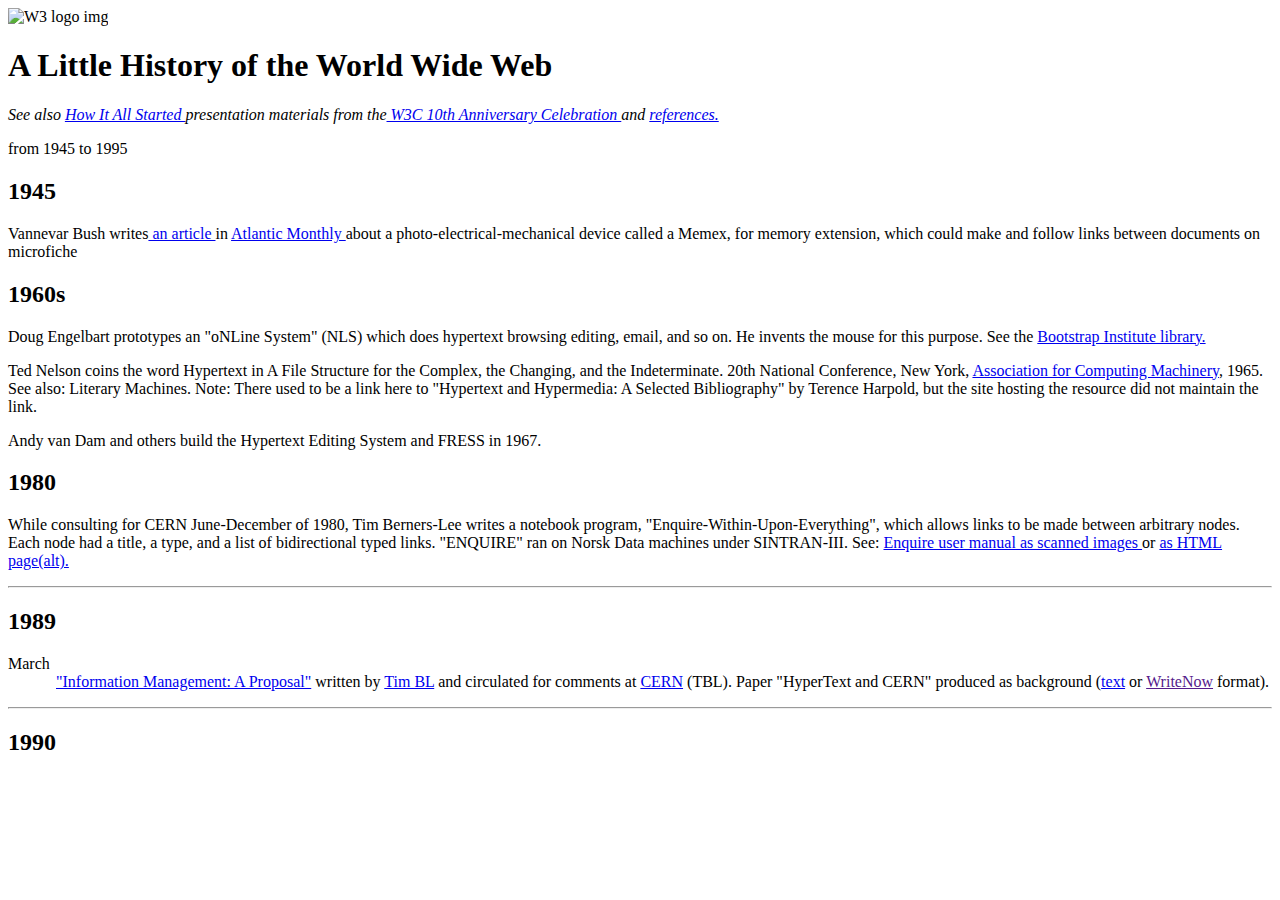
==== W3FirstProject.Html @ 0e5702c6 "w3c First Project" ====
<!DOCTYPE html>
<html lang="en">
<head>
    <meta charset="UTF-8">
    <meta name="viewport" content="width=device-width, initial-scale=1.0">
    <title>Document</title>
</head>
<body>
    <img src="https://www.w3.org/Icons/WWW/w3c_home" alt="W3 logo img">
    <h1>A Little History of the World Wide Web</h1>
    <p><i>See also <a href="https://www.w3.org/2004/Talks/w3c10-HowItAllStarted/"> How It All Started </a>  presentation materials from the<a href="https://www.w3.org/2004/09/W3C10.html"> W3C 10th Anniversary Celebration </a>and <a href="https://www.w3.org/History.html#refs">references.</a></i> </p>
    <p>from 1945 to 1995</p>
    <h2>1945</h2>
    <p>Vannevar Bush writes<a href="https://www.theatlantic.com/magazine/archive/1945/07/as-we-may-think/303881/"> an article </a> in <a href="https://www.theatlantic.com/world/">Atlantic Monthly </a>  about a photo-electrical-mechanical device called a Memex, for memory extension, which could make and follow links between documents on microfiche</p>
    <h2>1960s</h2>
    <p>Doug Engelbart prototypes an "oNLine System" (NLS) which does hypertext browsing editing, email, and so on. He invents the mouse for this purpose. See the <a href="http://www.bootstrap.org/library.htm">Bootstrap Institute library.</a></p>
    <p>Ted Nelson coins the word Hypertext in A File Structure for the Complex, the Changing, and the Indeterminate. 20th National Conference, New York, <a href="https://www.acm.org/">Association for Computing Machinery</a>, 1965. See also: Literary Machines. Note: There used to be a link here to "Hypertext and Hypermedia: A Selected Bibliography" by Terence Harpold, but the site hosting the resource did not maintain the link.</p>
    <p>Andy van Dam and others build the Hypertext Editing System and FRESS in 1967.</p>
    <h2>1980</h2>
    <p>While consulting for CERN June-December of 1980, Tim Berners-Lee writes a notebook program, "Enquire-Within-Upon-Everything", which allows links to be made between arbitrary nodes. Each node had a title, a type, and a list of bidirectional typed links. "ENQUIRE" ran on Norsk Data machines under SINTRAN-III. See: <a href="https://www.w3.org/History/1980/Enquire/scaled/">Enquire user manual as scanned images </a> or <a href="https://www.w3.org/History/1980/Enquire/manual/">as HTML page(alt).</a></p>
    <hr>
    <h2>1989</h2>
    <p>March <br> &nbsp; &nbsp; &nbsp; &nbsp; &nbsp; &nbsp;
       <a href="https://www.w3.org/History/1989/proposal.html">"Information Management: A Proposal"</a>  written by <a href="https://www.w3.org/People.html#BernersLee">Tim BL</a>  and circulated for comments at <a href="https://home.cern/">CERN</a> (TBL). Paper "HyperText and CERN" produced as background (<a href="https://www.w3.org/Administration/HTandCERN.txt">text</a> or <a href="">WriteNow</a> format).</p><hr>
       <h2>1990</h2>


</body>
</html>
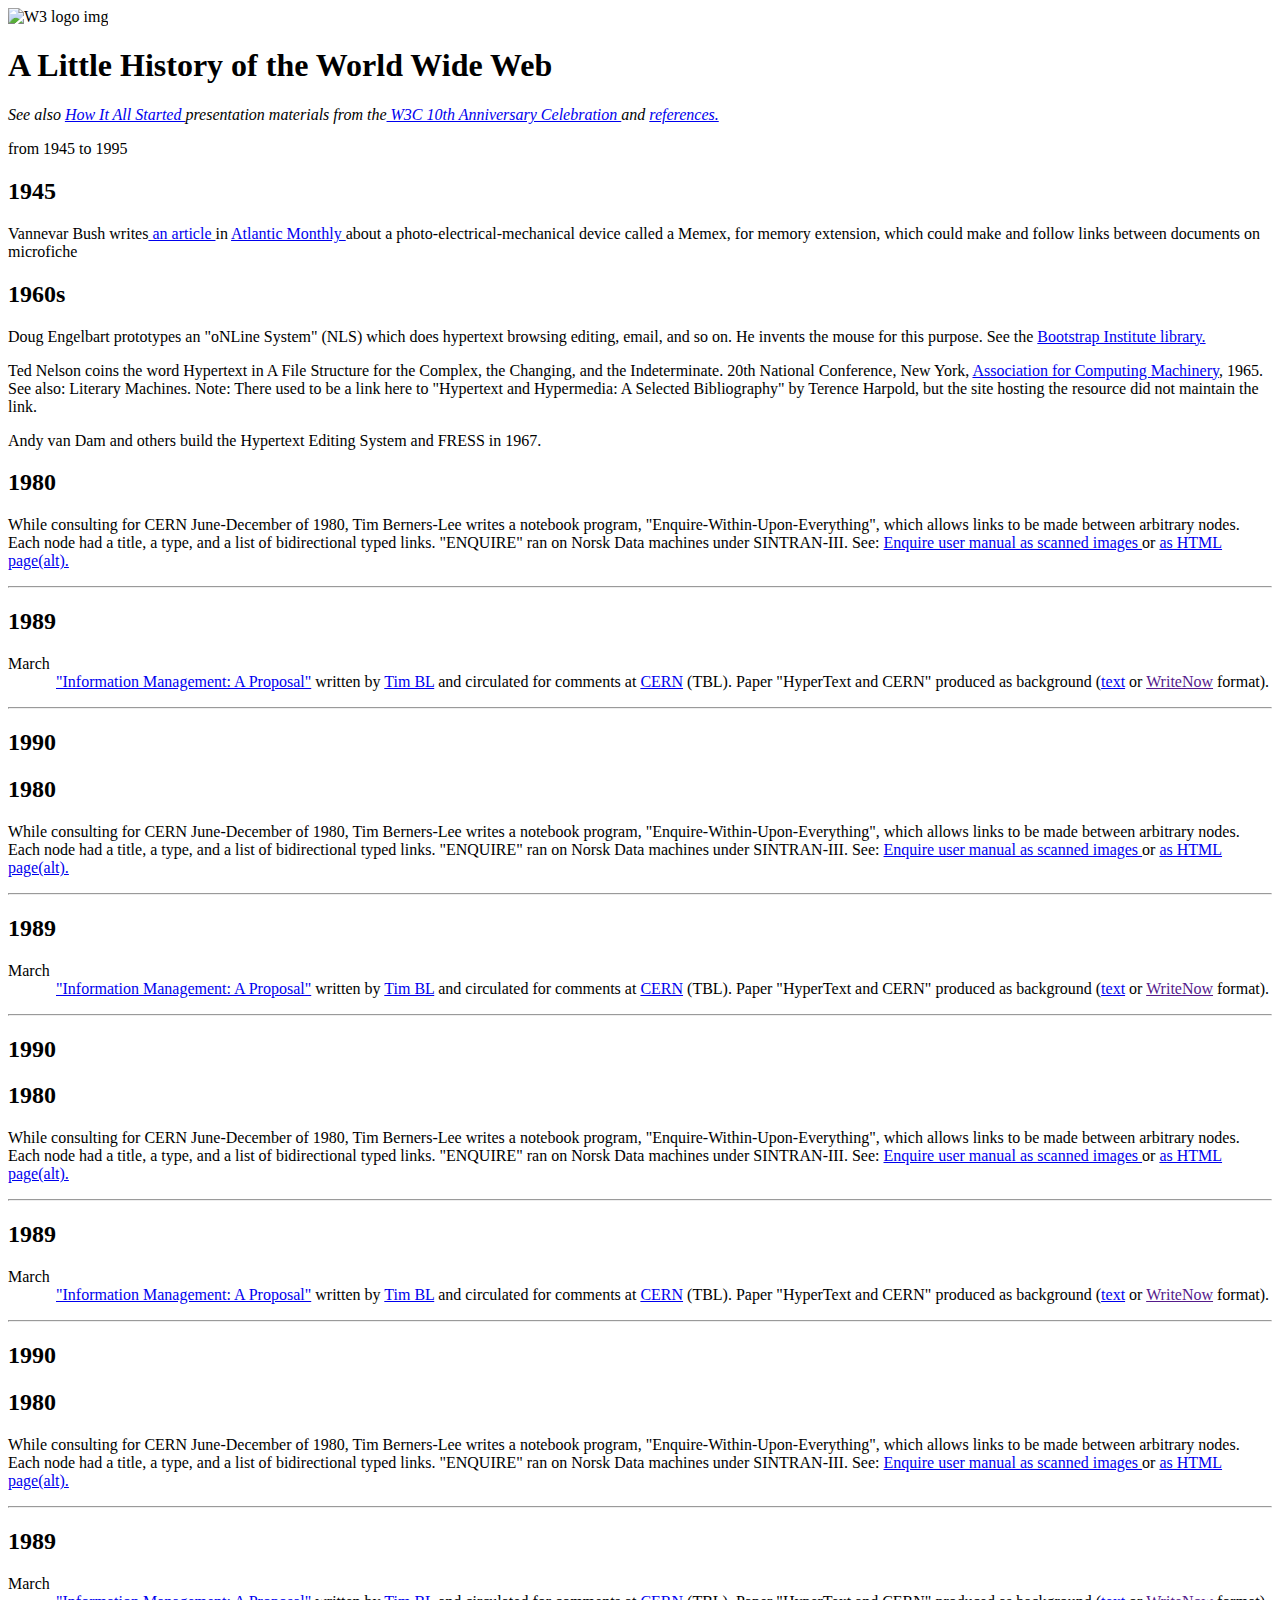
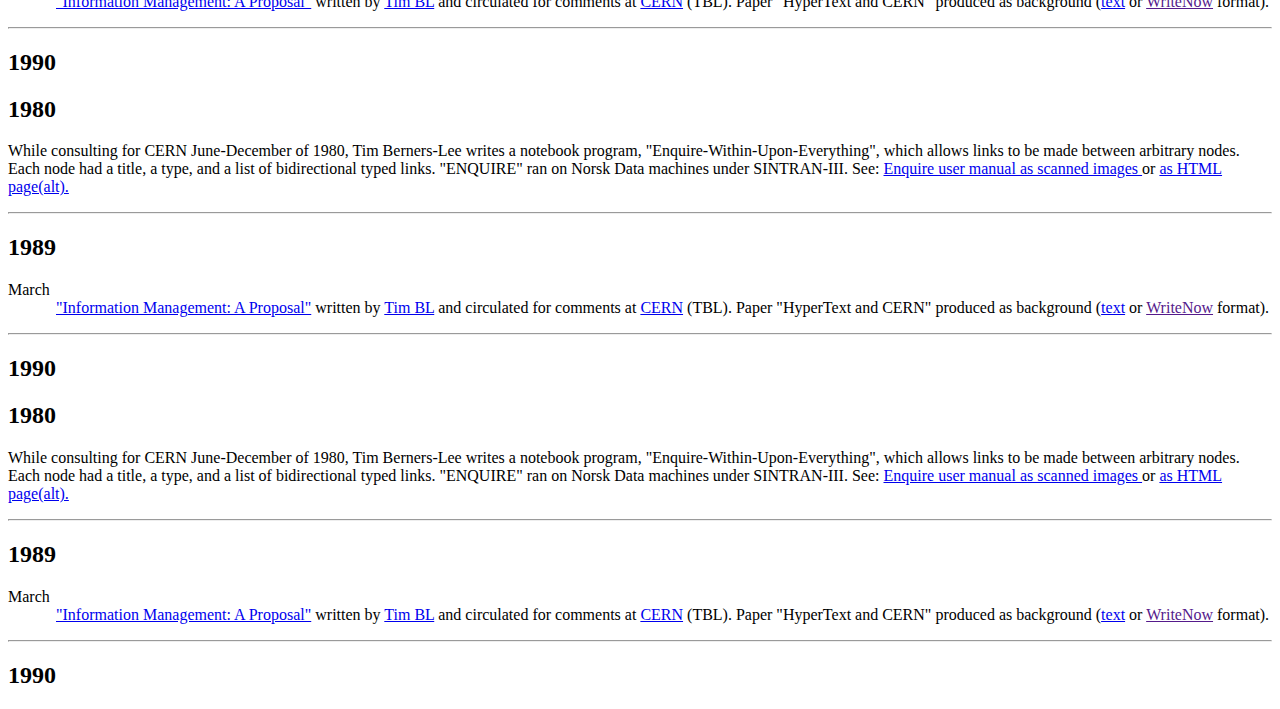
==== commit d336c837: "Merge pull request #1 from vkumar89/Branch-1" ====
--- a/W3FirstProject.Html
+++ b/W3FirstProject.Html
@@ -24,6 +24,46 @@
        <a href="https://www.w3.org/History/1989/proposal.html">"Information Management: A Proposal"</a>  written by <a href="https://www.w3.org/People.html#BernersLee">Tim BL</a>  and circulated for comments at <a href="https://home.cern/">CERN</a> (TBL). Paper "HyperText and CERN" produced as background (<a href="https://www.w3.org/Administration/HTandCERN.txt">text</a> or <a href="">WriteNow</a> format).</p><hr>
        <h2>1990</h2>
 
-
+       <h2>1980</h2>
+       <p>While consulting for CERN June-December of 1980, Tim Berners-Lee writes a notebook program, "Enquire-Within-Upon-Everything", which allows links to be made between arbitrary nodes. Each node had a title, a type, and a list of bidirectional typed links. "ENQUIRE" ran on Norsk Data machines under SINTRAN-III. See: <a href="https://www.w3.org/History/1980/Enquire/scaled/">Enquire user manual as scanned images </a> or <a href="https://www.w3.org/History/1980/Enquire/manual/">as HTML page(alt).</a></p>
+       <hr>
+       <h2>1989</h2>
+       <p>March <br> &nbsp; &nbsp; &nbsp; &nbsp; &nbsp; &nbsp;
+          <a href="https://www.w3.org/History/1989/proposal.html">"Information Management: A Proposal"</a>  written by <a href="https://www.w3.org/People.html#BernersLee">Tim BL</a>  and circulated for comments at <a href="https://home.cern/">CERN</a> (TBL). Paper "HyperText and CERN" produced as background (<a href="https://www.w3.org/Administration/HTandCERN.txt">text</a> or <a href="">WriteNow</a> format).</p><hr>
+          <h2>1990</h2>
+   
+          <h2>1980</h2>
+          <p>While consulting for CERN June-December of 1980, Tim Berners-Lee writes a notebook program, "Enquire-Within-Upon-Everything", which allows links to be made between arbitrary nodes. Each node had a title, a type, and a list of bidirectional typed links. "ENQUIRE" ran on Norsk Data machines under SINTRAN-III. See: <a href="https://www.w3.org/History/1980/Enquire/scaled/">Enquire user manual as scanned images </a> or <a href="https://www.w3.org/History/1980/Enquire/manual/">as HTML page(alt).</a></p>
+          <hr>
+          <h2>1989</h2>
+          <p>March <br> &nbsp; &nbsp; &nbsp; &nbsp; &nbsp; &nbsp;
+             <a href="https://www.w3.org/History/1989/proposal.html">"Information Management: A Proposal"</a>  written by <a href="https://www.w3.org/People.html#BernersLee">Tim BL</a>  and circulated for comments at <a href="https://home.cern/">CERN</a> (TBL). Paper "HyperText and CERN" produced as background (<a href="https://www.w3.org/Administration/HTandCERN.txt">text</a> or <a href="">WriteNow</a> format).</p><hr>
+             <h2>1990</h2>
+      
+             <h2>1980</h2>
+             <p>While consulting for CERN June-December of 1980, Tim Berners-Lee writes a notebook program, "Enquire-Within-Upon-Everything", which allows links to be made between arbitrary nodes. Each node had a title, a type, and a list of bidirectional typed links. "ENQUIRE" ran on Norsk Data machines under SINTRAN-III. See: <a href="https://www.w3.org/History/1980/Enquire/scaled/">Enquire user manual as scanned images </a> or <a href="https://www.w3.org/History/1980/Enquire/manual/">as HTML page(alt).</a></p>
+             <hr>
+             <h2>1989</h2>
+             <p>March <br> &nbsp; &nbsp; &nbsp; &nbsp; &nbsp; &nbsp;
+                <a href="https://www.w3.org/History/1989/proposal.html">"Information Management: A Proposal"</a>  written by <a href="https://www.w3.org/People.html#BernersLee">Tim BL</a>  and circulated for comments at <a href="https://home.cern/">CERN</a> (TBL). Paper "HyperText and CERN" produced as background (<a href="https://www.w3.org/Administration/HTandCERN.txt">text</a> or <a href="">WriteNow</a> format).</p><hr>
+                <h2>1990</h2>
+         
+                <h2>1980</h2>
+                <p>While consulting for CERN June-December of 1980, Tim Berners-Lee writes a notebook program, "Enquire-Within-Upon-Everything", which allows links to be made between arbitrary nodes. Each node had a title, a type, and a list of bidirectional typed links. "ENQUIRE" ran on Norsk Data machines under SINTRAN-III. See: <a href="https://www.w3.org/History/1980/Enquire/scaled/">Enquire user manual as scanned images </a> or <a href="https://www.w3.org/History/1980/Enquire/manual/">as HTML page(alt).</a></p>
+                <hr>
+                <h2>1989</h2>
+                <p>March <br> &nbsp; &nbsp; &nbsp; &nbsp; &nbsp; &nbsp;
+                   <a href="https://www.w3.org/History/1989/proposal.html">"Information Management: A Proposal"</a>  written by <a href="https://www.w3.org/People.html#BernersLee">Tim BL</a>  and circulated for comments at <a href="https://home.cern/">CERN</a> (TBL). Paper "HyperText and CERN" produced as background (<a href="https://www.w3.org/Administration/HTandCERN.txt">text</a> or <a href="">WriteNow</a> format).</p><hr>
+                   <h2>1990</h2>
+            
+                   <h2>1980</h2>
+                   <p>While consulting for CERN June-December of 1980, Tim Berners-Lee writes a notebook program, "Enquire-Within-Upon-Everything", which allows links to be made between arbitrary nodes. Each node had a title, a type, and a list of bidirectional typed links. "ENQUIRE" ran on Norsk Data machines under SINTRAN-III. See: <a href="https://www.w3.org/History/1980/Enquire/scaled/">Enquire user manual as scanned images </a> or <a href="https://www.w3.org/History/1980/Enquire/manual/">as HTML page(alt).</a></p>
+                   <hr>
+                   <h2>1989</h2>
+                   <p>March <br> &nbsp; &nbsp; &nbsp; &nbsp; &nbsp; &nbsp;
+                      <a href="https://www.w3.org/History/1989/proposal.html">"Information Management: A Proposal"</a>  written by <a href="https://www.w3.org/People.html#BernersLee">Tim BL</a>  and circulated for comments at <a href="https://home.cern/">CERN</a> (TBL). Paper "HyperText and CERN" produced as background (<a href="https://www.w3.org/Administration/HTandCERN.txt">text</a> or <a href="">WriteNow</a> format).</p><hr>
+                      <h2>1990</h2>
+               
+                                             
 </body>
 </html>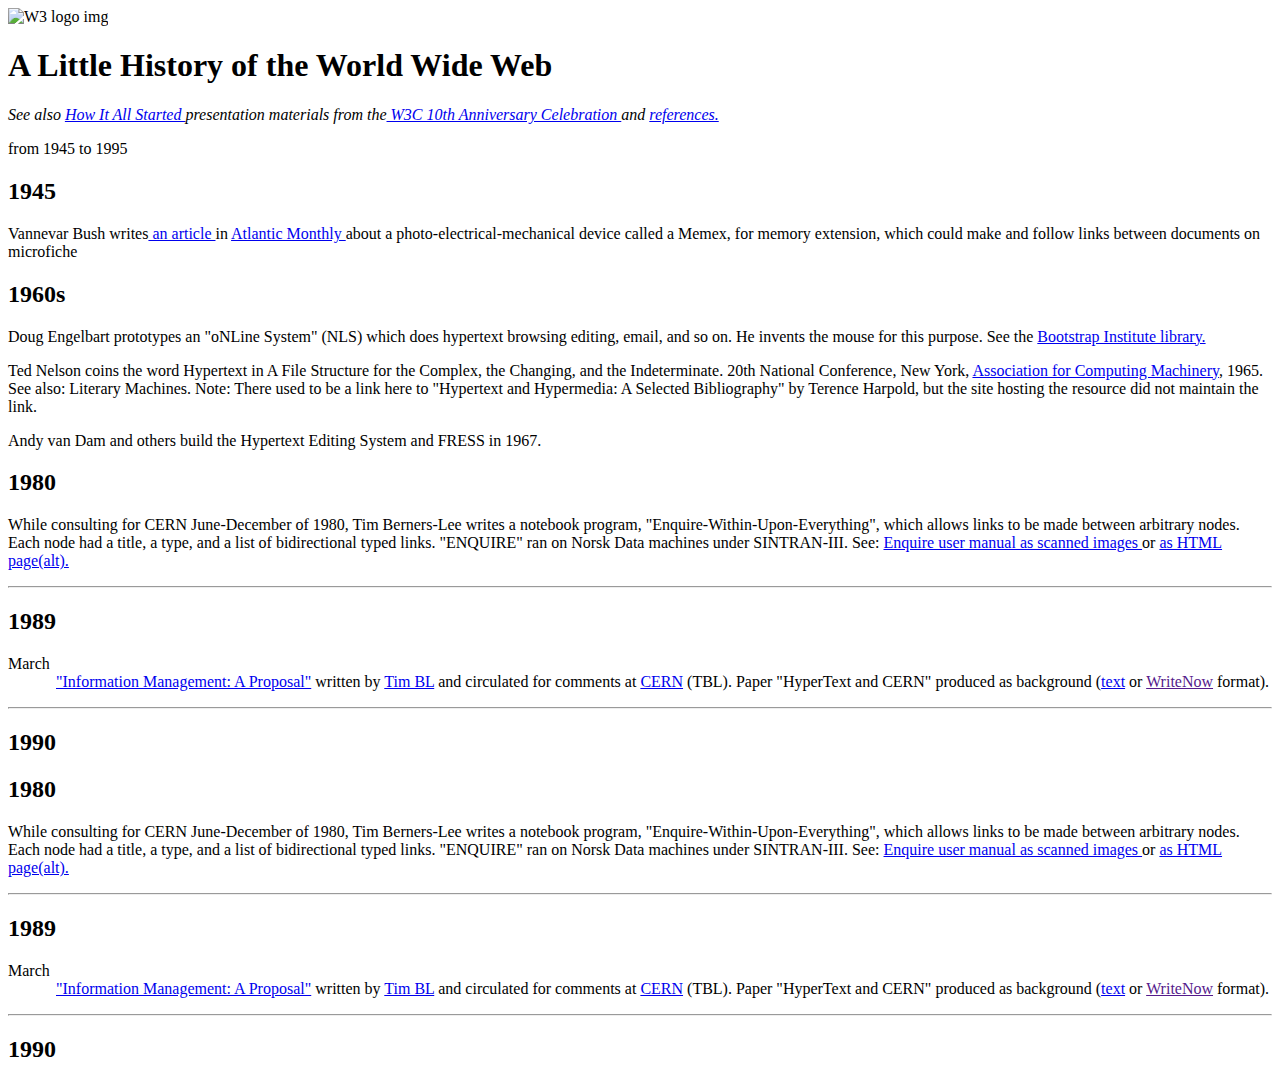
==== commit 376da824: "Undo code" ====
--- a/W3FirstProject.Html
+++ b/W3FirstProject.Html
@@ -32,38 +32,6 @@
           <a href="https://www.w3.org/History/1989/proposal.html">"Information Management: A Proposal"</a>  written by <a href="https://www.w3.org/People.html#BernersLee">Tim BL</a>  and circulated for comments at <a href="https://home.cern/">CERN</a> (TBL). Paper "HyperText and CERN" produced as background (<a href="https://www.w3.org/Administration/HTandCERN.txt">text</a> or <a href="">WriteNow</a> format).</p><hr>
           <h2>1990</h2>
    
-          <h2>1980</h2>
-          <p>While consulting for CERN June-December of 1980, Tim Berners-Lee writes a notebook program, "Enquire-Within-Upon-Everything", which allows links to be made between arbitrary nodes. Each node had a title, a type, and a list of bidirectional typed links. "ENQUIRE" ran on Norsk Data machines under SINTRAN-III. See: <a href="https://www.w3.org/History/1980/Enquire/scaled/">Enquire user manual as scanned images </a> or <a href="https://www.w3.org/History/1980/Enquire/manual/">as HTML page(alt).</a></p>
-          <hr>
-          <h2>1989</h2>
-          <p>March <br> &nbsp; &nbsp; &nbsp; &nbsp; &nbsp; &nbsp;
-             <a href="https://www.w3.org/History/1989/proposal.html">"Information Management: A Proposal"</a>  written by <a href="https://www.w3.org/People.html#BernersLee">Tim BL</a>  and circulated for comments at <a href="https://home.cern/">CERN</a> (TBL). Paper "HyperText and CERN" produced as background (<a href="https://www.w3.org/Administration/HTandCERN.txt">text</a> or <a href="">WriteNow</a> format).</p><hr>
-             <h2>1990</h2>
-      
-             <h2>1980</h2>
-             <p>While consulting for CERN June-December of 1980, Tim Berners-Lee writes a notebook program, "Enquire-Within-Upon-Everything", which allows links to be made between arbitrary nodes. Each node had a title, a type, and a list of bidirectional typed links. "ENQUIRE" ran on Norsk Data machines under SINTRAN-III. See: <a href="https://www.w3.org/History/1980/Enquire/scaled/">Enquire user manual as scanned images </a> or <a href="https://www.w3.org/History/1980/Enquire/manual/">as HTML page(alt).</a></p>
-             <hr>
-             <h2>1989</h2>
-             <p>March <br> &nbsp; &nbsp; &nbsp; &nbsp; &nbsp; &nbsp;
-                <a href="https://www.w3.org/History/1989/proposal.html">"Information Management: A Proposal"</a>  written by <a href="https://www.w3.org/People.html#BernersLee">Tim BL</a>  and circulated for comments at <a href="https://home.cern/">CERN</a> (TBL). Paper "HyperText and CERN" produced as background (<a href="https://www.w3.org/Administration/HTandCERN.txt">text</a> or <a href="">WriteNow</a> format).</p><hr>
-                <h2>1990</h2>
-         
-                <h2>1980</h2>
-                <p>While consulting for CERN June-December of 1980, Tim Berners-Lee writes a notebook program, "Enquire-Within-Upon-Everything", which allows links to be made between arbitrary nodes. Each node had a title, a type, and a list of bidirectional typed links. "ENQUIRE" ran on Norsk Data machines under SINTRAN-III. See: <a href="https://www.w3.org/History/1980/Enquire/scaled/">Enquire user manual as scanned images </a> or <a href="https://www.w3.org/History/1980/Enquire/manual/">as HTML page(alt).</a></p>
-                <hr>
-                <h2>1989</h2>
-                <p>March <br> &nbsp; &nbsp; &nbsp; &nbsp; &nbsp; &nbsp;
-                   <a href="https://www.w3.org/History/1989/proposal.html">"Information Management: A Proposal"</a>  written by <a href="https://www.w3.org/People.html#BernersLee">Tim BL</a>  and circulated for comments at <a href="https://home.cern/">CERN</a> (TBL). Paper "HyperText and CERN" produced as background (<a href="https://www.w3.org/Administration/HTandCERN.txt">text</a> or <a href="">WriteNow</a> format).</p><hr>
-                   <h2>1990</h2>
-            
-                   <h2>1980</h2>
-                   <p>While consulting for CERN June-December of 1980, Tim Berners-Lee writes a notebook program, "Enquire-Within-Upon-Everything", which allows links to be made between arbitrary nodes. Each node had a title, a type, and a list of bidirectional typed links. "ENQUIRE" ran on Norsk Data machines under SINTRAN-III. See: <a href="https://www.w3.org/History/1980/Enquire/scaled/">Enquire user manual as scanned images </a> or <a href="https://www.w3.org/History/1980/Enquire/manual/">as HTML page(alt).</a></p>
-                   <hr>
-                   <h2>1989</h2>
-                   <p>March <br> &nbsp; &nbsp; &nbsp; &nbsp; &nbsp; &nbsp;
-                      <a href="https://www.w3.org/History/1989/proposal.html">"Information Management: A Proposal"</a>  written by <a href="https://www.w3.org/People.html#BernersLee">Tim BL</a>  and circulated for comments at <a href="https://home.cern/">CERN</a> (TBL). Paper "HyperText and CERN" produced as background (<a href="https://www.w3.org/Administration/HTandCERN.txt">text</a> or <a href="">WriteNow</a> format).</p><hr>
-                      <h2>1990</h2>
-               
-                                             
+   
 </body>
 </html>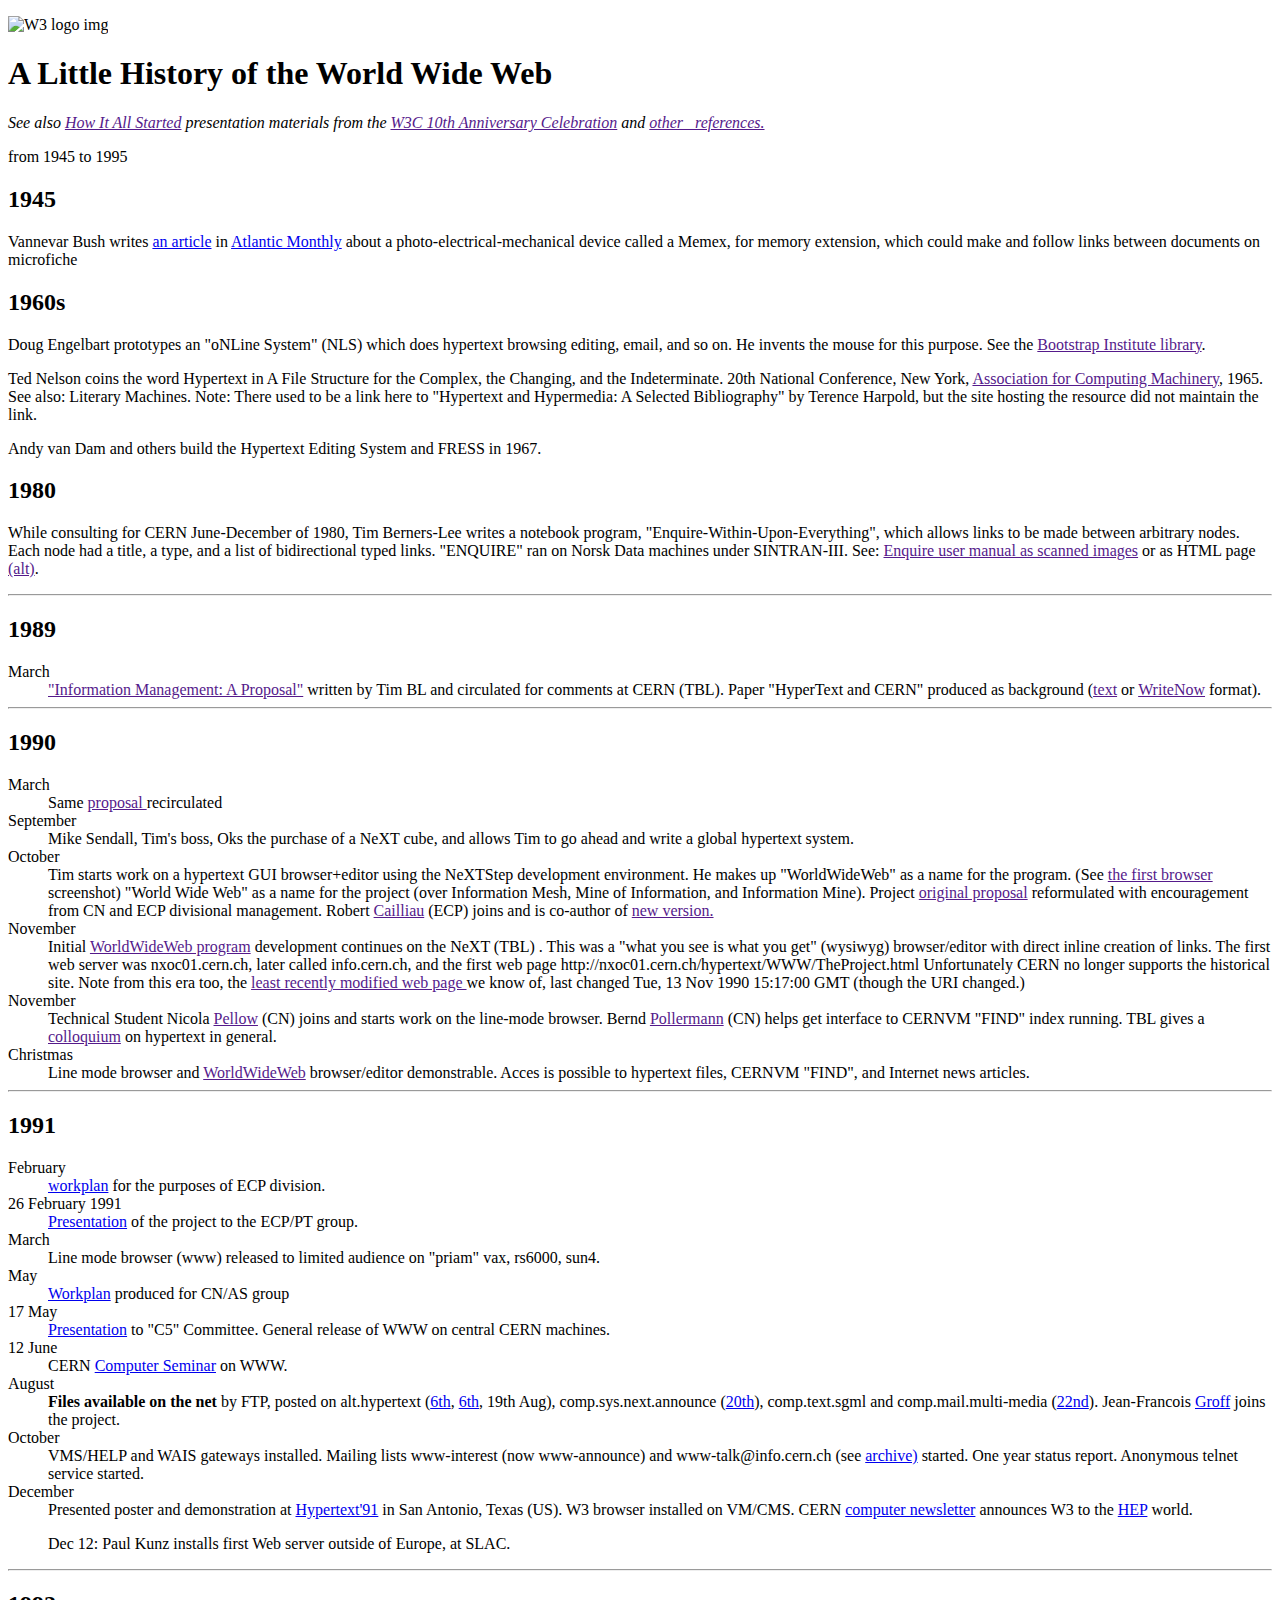
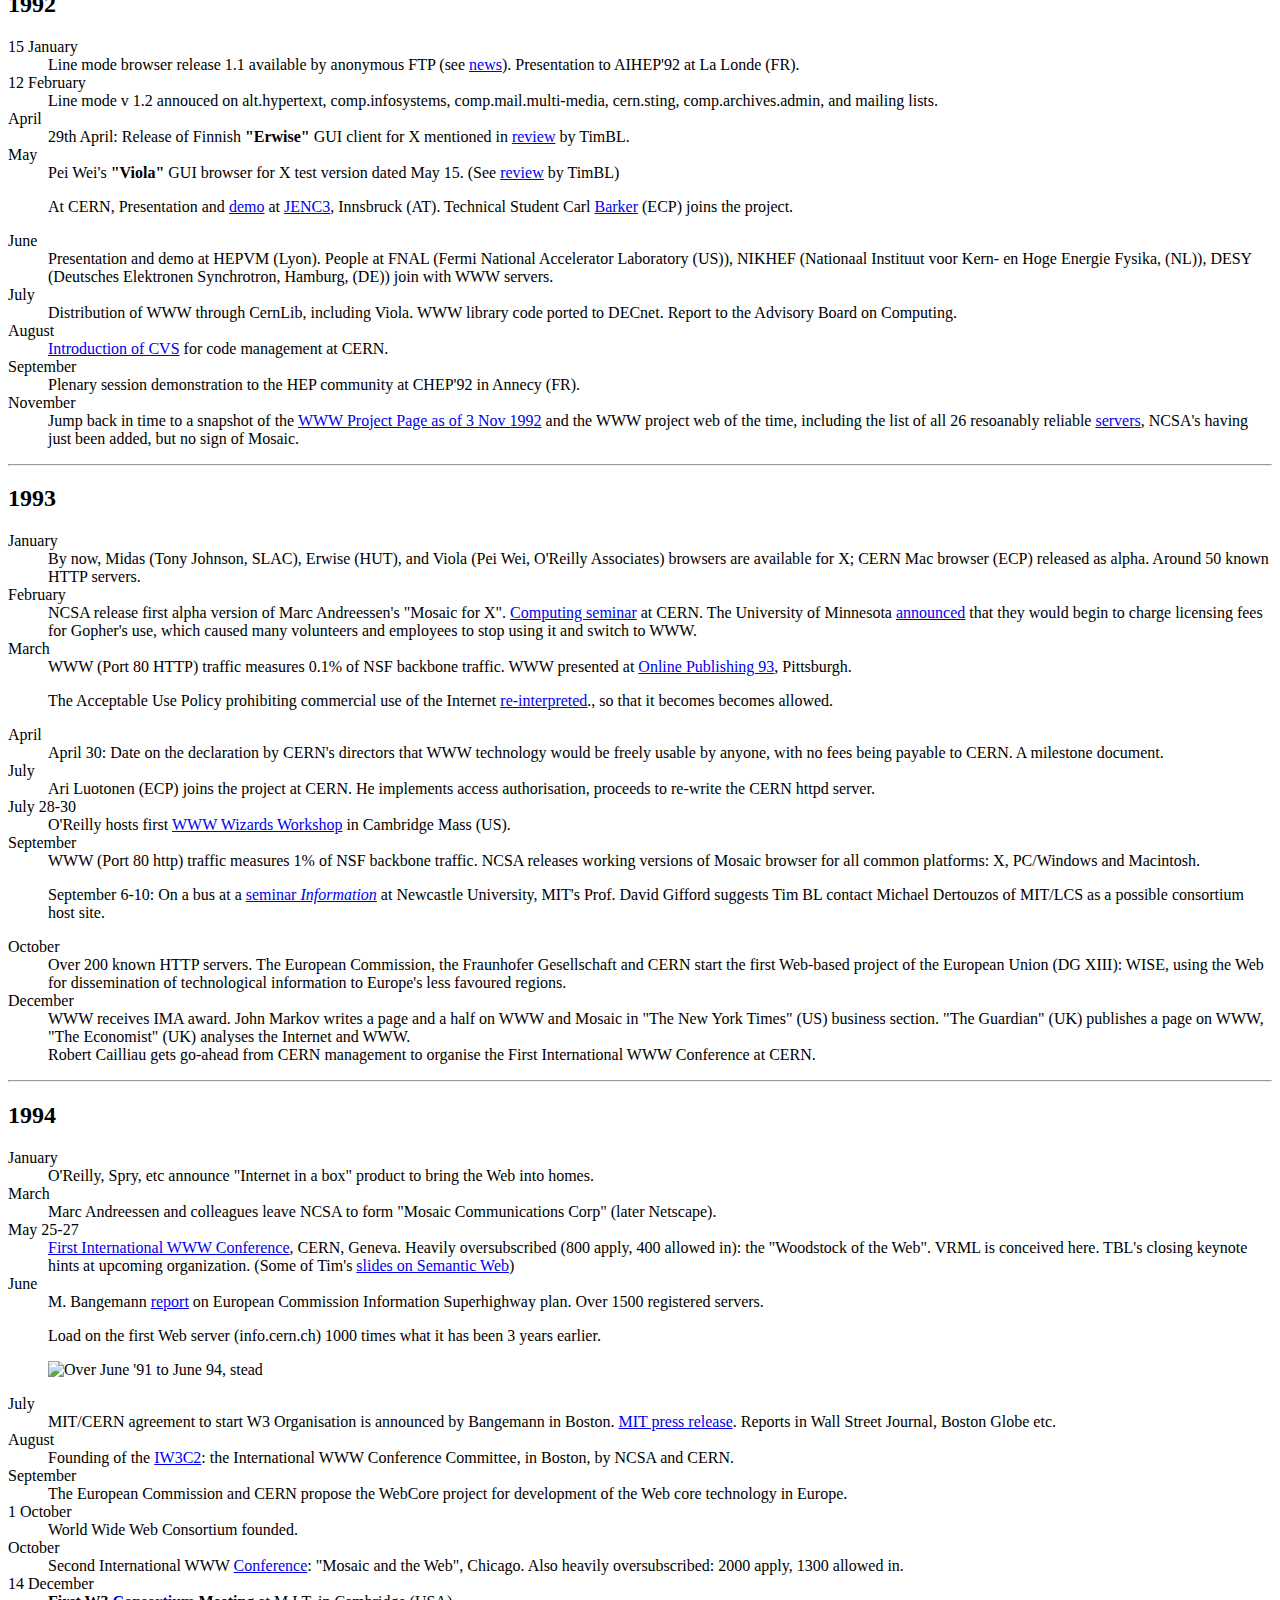
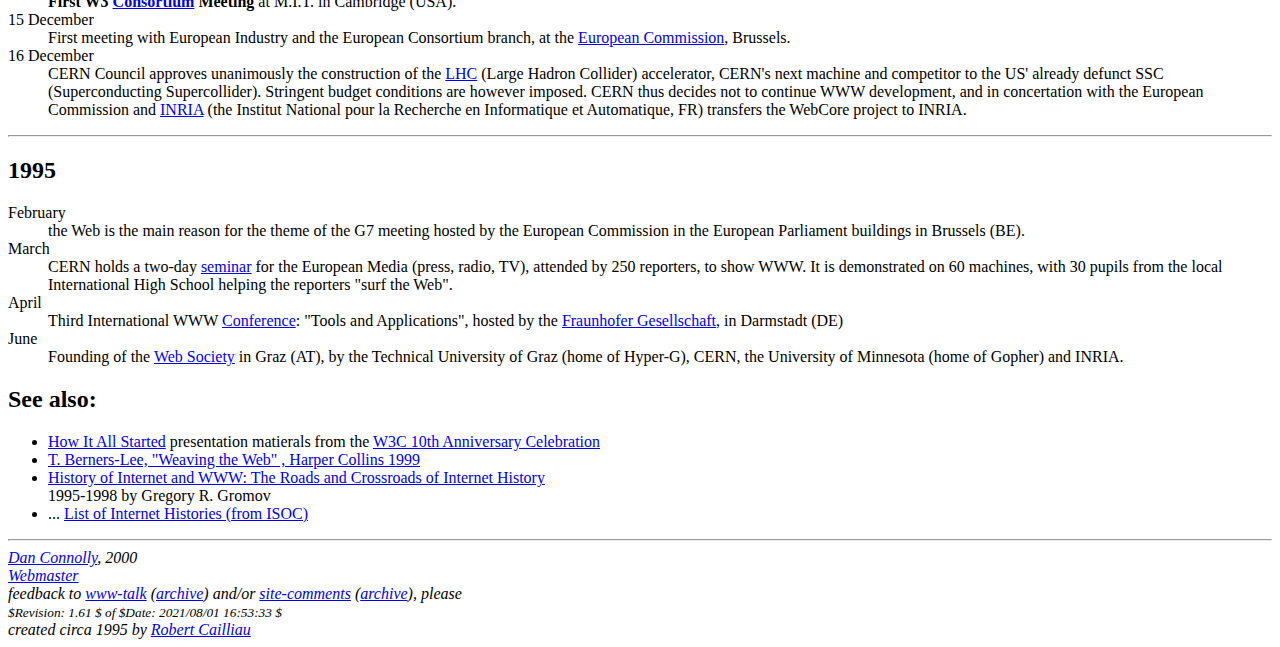
==== commit 37fae4a7: "Merge pull request #3 from vkumar89/main" ====
--- a/W3FirstProject.Html
+++ b/W3FirstProject.Html
@@ -6,32 +6,295 @@
     <title>Document</title>
 </head>
 <body>
-    <img src="https://www.w3.org/Icons/WWW/w3c_home" alt="W3 logo img">
+   <p><img src="https://www.w3.org/Icons/WWW/w3c_home" alt="W3 logo img"></p>
+   </p>
     <h1>A Little History of the World Wide Web</h1>
-    <p><i>See also <a href="https://www.w3.org/2004/Talks/w3c10-HowItAllStarted/"> How It All Started </a>  presentation materials from the<a href="https://www.w3.org/2004/09/W3C10.html"> W3C 10th Anniversary Celebration </a>and <a href="https://www.w3.org/History.html#refs">references.</a></i> </p>
-    <p>from 1945 to 1995</p>
-    <h2>1945</h2>
-    <p>Vannevar Bush writes<a href="https://www.theatlantic.com/magazine/archive/1945/07/as-we-may-think/303881/"> an article </a> in <a href="https://www.theatlantic.com/world/">Atlantic Monthly </a>  about a photo-electrical-mechanical device called a Memex, for memory extension, which could make and follow links between documents on microfiche</p>
-    <h2>1960s</h2>
-    <p>Doug Engelbart prototypes an "oNLine System" (NLS) which does hypertext browsing editing, email, and so on. He invents the mouse for this purpose. See the <a href="http://www.bootstrap.org/library.htm">Bootstrap Institute library.</a></p>
-    <p>Ted Nelson coins the word Hypertext in A File Structure for the Complex, the Changing, and the Indeterminate. 20th National Conference, New York, <a href="https://www.acm.org/">Association for Computing Machinery</a>, 1965. See also: Literary Machines. Note: There used to be a link here to "Hypertext and Hypermedia: A Selected Bibliography" by Terence Harpold, but the site hosting the resource did not maintain the link.</p>
-    <p>Andy van Dam and others build the Hypertext Editing System and FRESS in 1967.</p>
-    <h2>1980</h2>
-    <p>While consulting for CERN June-December of 1980, Tim Berners-Lee writes a notebook program, "Enquire-Within-Upon-Everything", which allows links to be made between arbitrary nodes. Each node had a title, a type, and a list of bidirectional typed links. "ENQUIRE" ran on Norsk Data machines under SINTRAN-III. See: <a href="https://www.w3.org/History/1980/Enquire/scaled/">Enquire user manual as scanned images </a> or <a href="https://www.w3.org/History/1980/Enquire/manual/">as HTML page(alt).</a></p>
+    <p>
+    <em>
+        See also <a href="">How It All Started</a>  presentation materials from the <a href="">W3C 10th Anniversary Celebration</a>  and <a href="">other &nbsp; references.</a>
+   </em>
+   <br><p>
+    from 1945 to 1995
+   </p>
+  
+      <h2>1945</h2>
+      <p>Vannevar Bush writes <a href="http://www.theatlantic.com/unbound/flashbks/computer/bushf.htm">an
+        article</a> in <a href="http://www.theatlantic.com/index.htm">Atlantic
+        Monthly</a> about a photo-electrical-mechanical device called a Memex,
+      for
+      memory extension, which could make and follow links between documents on
+      microfiche</p>
+      <h2>1960s</h2>
+      <p>
+        Doug Engelbart prototypes an "oNLine System" (NLS) which does hypertext browsing editing, email, and so on. He invents the mouse for this purpose. See the <a href="">Bootstrap Institute library</a>.
+
+      </p>
+      <p>Ted Nelson coins the word Hypertext in A File Structure for the Complex, the Changing, and the Indeterminate. 20th National Conference, New York, <a href=""> Association for Computing Machinery</a>, 1965. See also: Literary Machines. Note: There used to be a link here to "Hypertext and Hypermedia: A Selected Bibliography" by Terence Harpold, but the site hosting the resource did not maintain the link.</p>
+        <p>Andy van Dam and others build the Hypertext Editing System and FRESS in 1967.</p>
+   <h2>1980</h2>
+   <p>While consulting for CERN June-December of 1980, Tim Berners-Lee writes a notebook program, "Enquire-Within-Upon-Everything", which allows links to be made between arbitrary nodes. Each node had a title, a type, and a list of bidirectional typed links. "ENQUIRE" ran on Norsk Data machines under SINTRAN-III. See: <a href="">Enquire user manual as scanned images</a>   or as HTML page <a href="">(alt)</a>.</p>
+   <hr>
+   <h2>1989</h2>
+      <dt>March
+        <dd> <a href="">"Information Management: A Proposal"</a> written by Tim BL and circulated for comments at CERN (TBL). Paper "HyperText and CERN" produced as background (<a href="">text</a> or <a href="">WriteNow</a> format).</dd>
+      </dt>
+      <hr>
+      <h2>1990</h2>
+      <dt>
+        <dt>March</dt>
+        <dd>Same <a href="">proposal </a>recirculated</dd>
+        <dt>September</dt>
+        <dd>Mike Sendall, Tim's boss, Oks the purchase of a NeXT cube, and allows Tim to go ahead and write a global hypertext system.</dd>
+        <dt>October</dt>
+        <dd>Tim starts work on a hypertext GUI browser+editor using the NeXTStep development environment. He makes up "WorldWideWeb" as a name for the program. (See <a href=""> the first browser</a> screenshot) "World Wide Web" as a name for the project (over Information Mesh, Mine of Information, and Information Mine).
+            Project <a href="">original proposal</a> reformulated with encouragement from CN and ECP divisional management. Robert <a href="">Cailliau</a>  (ECP) joins and is co-author of <a href="">new version.</a></dd>
+      </dt>
+      <dt>November</dt>
+      <dd>Initial <a href="">WorldWideWeb program</a> development continues on the NeXT (TBL) . This was a "what you see is what you get" (wysiwyg) browser/editor with direct inline creation of links. The first web server was nxoc01.cern.ch, later called info.cern.ch, and the first web page http://nxoc01.cern.ch/hypertext/WWW/TheProject.html Unfortunately CERN no longer supports the historical site. Note from this era too, the <a href="">least recently modified web page </a>we know of, last changed Tue, 13 Nov 1990 15:17:00 GMT (though the URI changed.)</dd>
+      <dt>November</dt>
+      <dd>Technical Student Nicola <a href=""> Pellow</a> (CN) joins and starts work on the line-mode browser. Bernd <a href="">Pollermann</a> (CN) helps get interface to CERNVM "FIND" index running. TBL gives a <a href="">colloquium</a> on hypertext in general.</dd>
+      <dt>Christmas</dt>
+      <dd>Line mode browser and <a href="">WorldWideWeb</a> browser/editor demonstrable. Acces is possible to hypertext files, CERNVM "FIND", and Internet news articles.</dd>
     <hr>
-    <h2>1989</h2>
-    <p>March <br> &nbsp; &nbsp; &nbsp; &nbsp; &nbsp; &nbsp;
-       <a href="https://www.w3.org/History/1989/proposal.html">"Information Management: A Proposal"</a>  written by <a href="https://www.w3.org/People.html#BernersLee">Tim BL</a>  and circulated for comments at <a href="https://home.cern/">CERN</a> (TBL). Paper "HyperText and CERN" produced as background (<a href="https://www.w3.org/Administration/HTandCERN.txt">text</a> or <a href="">WriteNow</a> format).</p><hr>
-       <h2>1990</h2>
-
-       <h2>1980</h2>
-       <p>While consulting for CERN June-December of 1980, Tim Berners-Lee writes a notebook program, "Enquire-Within-Upon-Everything", which allows links to be made between arbitrary nodes. Each node had a title, a type, and a list of bidirectional typed links. "ENQUIRE" ran on Norsk Data machines under SINTRAN-III. See: <a href="https://www.w3.org/History/1980/Enquire/scaled/">Enquire user manual as scanned images </a> or <a href="https://www.w3.org/History/1980/Enquire/manual/">as HTML page(alt).</a></p>
-       <hr>
-       <h2>1989</h2>
-       <p>March <br> &nbsp; &nbsp; &nbsp; &nbsp; &nbsp; &nbsp;
-          <a href="https://www.w3.org/History/1989/proposal.html">"Information Management: A Proposal"</a>  written by <a href="https://www.w3.org/People.html#BernersLee">Tim BL</a>  and circulated for comments at <a href="https://home.cern/">CERN</a> (TBL). Paper "HyperText and CERN" produced as background (<a href="https://www.w3.org/Administration/HTandCERN.txt">text</a> or <a href="">WriteNow</a> format).</p><hr>
-          <h2>1990</h2>
-   
-   
-</body>
+    <h2>1991</h2>
+    <dl>
+      <dt>February</dt>
+      <dd><a href="WorkplanECP-PT.html">workplan</a> for the purposes of ECP
+        division.</dd>
+      <dt>26 February 1991</dt>
+      <dd><a href="Talks/Title.html">Presentation</a> of the project to the
+        ECP/PT group.</dd>
+      <dt>March</dt>
+      <dd>Line mode browser (www) released to limited audience on "priam" vax,
+        rs6000, sun4.</dd>
+      <dt>May</dt>
+      <dd><a href="Administration/AS_WorkPlan_91.html">Workplan</a> produced for
+        CN/AS group</dd>
+      <dt>17 May</dt>
+      <dd><a href="Talks/C5_17_May_91.html">Presentation</a> to "C5" Committee.
+        General release of WWW on central CERN machines.</dd>
+      <dt>12 June</dt>
+      <dd>CERN <a href="Talks/ComputerSeminar.html">Computer Seminar</a> on
+        WWW.</dd>
+      <dt>August</dt>
+      <dd><strong>Files available on the net</strong> by FTP, posted on
+        alt.hypertext (<a href="/People/Berners-Lee/1991/08/art-6484.txt">6th</a>,
+        <a href="/People/Berners-Lee/1991/08/art-6487.txt">6th</a>, 19th Aug),
+        comp.sys.next.announce (<a href="/People/Berners-Lee/1991/08/art-csna.txt">20th</a>),
+        comp.text.sgml and comp.mail.multi-media (<a href="/People/Berners-Lee/1991/08/art-6692.txt">22nd</a>).
+        Jean-Francois <a href="People.html#Groff">Groff</a> joins the project.</dd>
+      <dt>October</dt>
+      <dd>VMS/HELP and WAIS gateways installed. Mailing lists www-interest (now
+        www-announce) and www-talk@info.cern.ch (see <a href="http://ksi.cpsc.ucalgary.ca/archives/WWW-TALK/www-talk-1991.index.html">archive)</a>
+        started. One year status report. Anonymous telnet service started.</dd>
+      <dt>December</dt>
+      <dd>Presented poster and demonstration at <a href="../Conferences/HT91/Overview.html">Hypertext'91</a>
+        in San Antonio, Texas (US). W3 browser installed on VM/CMS. CERN <a href="http://cds.cern.ch/record/1292517/files/n-204.pdf">computer
+          newsletter</a> announces W3 to the <a href="http://www.cern.ch/Physics/HEP.html">HEP</a>
+        world.
+        <p>Dec 12: Paul Kunz installs first Web server outside of Europe, at
+          SLAC.</p>
+      </dd>
+    </dl>
+    <hr />
+    <h2>1992</h2>
+    <dl>
+      <dt>15 January</dt>
+      <dd>Line mode browser release 1.1 available by anonymous FTP (see <a href="News/9201.html">news</a>).
+        Presentation to AIHEP'92 at La Londe (FR).</dd>
+      <dt>12 February</dt>
+      <dd>Line mode v 1.2 annouced on alt.hypertext, comp.infosystems,
+        comp.mail.multi-media, cern.sting, comp.archives.admin, and mailing
+        lists.</dd>
+      <dt>April</dt>
+      <dd>29th April: Release of Finnish <b>"Erwise"</b> GUI client for X
+        mentioned in <a href="History/19921103-hypertext/hypertext/Erwise/Review.html">review</a>
+        by TimBL.</dd>
+      <dt>May</dt>
+      <dd>Pei Wei's <b>"Viola"</b> GUI browser for X test version dated May 15.
+        (See <a href="History/19921103-hypertext/hypertext/Viola/Review.html">review</a>
+        by TimBL)
+        <p>At CERN, Presentation and <a href="../Conferences/JENC92/Demonstrations.html#3">demo</a>
+          at <a href="../Conferences/JENC92/Sessions.html">JENC3</a>, Innsbruck
+          (AT). Technical Student Carl <a href="People.html#11">Barker</a>
+          (ECP) joins the project.</p>
+      </dd>
+      <dt>June</dt>
+      <dd>Presentation and demo at HEPVM (Lyon). People at FNAL (Fermi National
+        Accelerator Laboratory (US)), NIKHEF (Nationaal Instituut voor Kern- en
+        Hoge Energie Fysika, (NL)), DESY (Deutsches Elektronen Synchrotron,
+        Hamburg, (DE)) join with WWW servers.</dd>
+      <dt>July</dt>
+      <dd>Distribution of WWW through CernLib, including Viola. WWW library code
+        ported to DECnet. Report to the Advisory Board on Computing.</dd>
+      <dt>August</dt>
+      <dd><a href="History/19921103-hypertext/hypertext/WWW/IntroCVS.html">Introduction of CVS</a> for code management at
+        CERN.</dd>
+      <dt>September</dt>
+      <dd>Plenary session demonstration to the HEP community at CHEP'92 in
+        Annecy (FR).</dd>
+      <dt>November</dt>
+      <dd>Jump back in time to a snapshot of the <a href="History/19921103-hypertext/hypertext/WWW/TheProject.html">WWW
+          Project Page as of 3 Nov 1992</a> and the WWW project web of the time,
+        including the list of all 26 resoanably reliable <a href="History/19921103-hypertext/hypertext/DataSources/WWW/Servers.html">servers</a>,
+        NCSA's having just been added, but no sign of Mosaic.</dd>
+    </dl>
+    <hr />
+    <h2>1993</h2>
+    <dl>
+      <dt>January</dt>
+      <dd>By now, Midas (Tony Johnson, SLAC), Erwise (HUT), and Viola (Pei Wei,
+        O'Reilly Associates) browsers are available for X; CERN Mac browser
+        (ECP) released as alpha. Around 50 known HTTP servers.</dd>
+      <dt>February</dt>
+      <dd>NCSA release first alpha version of Marc Andreessen's "Mosaic for X".
+        <a href="Talks/CompSem93/Overview.html">Computing seminar</a> at CERN.
+        The University of Minnesota <a href="http://www.funet.fi/pub/vms/networking/gopher/gopher-software-licensing-policy.ancient">announced</a>
+        that they would begin to charge licensing fees for Gopher's use, which
+        caused many volunteers and employees to stop using it and switch to WWW.</dd>
+      <dt>March</dt>
+      <dd>WWW (Port 80 HTTP) traffic measures 0.1% of NSF backbone traffic. WWW
+        presented at <a href="Talks/OnlinePublishing93/Overview.html">Online
+          Publishing 93</a>, Pittsburgh.
+        <p>The Acceptable Use Policy prohibiting commercial use of the Internet
+          <a href="https://mywebspace.wisc.edu/jcthomsonjr/web/j561/NSFpolicy-7.html">re-interpreted</a>.,
+          so that it becomes becomes allowed.</p>
+      </dd>
+      <dt>April</dt>
+      <dd>April 30: Date on the declaration by CERN's directors that WWW
+        technology would be freely usable by anyone, with no fees being payable
+        to CERN. A milestone document.</dd>
+      <dt>July</dt>
+      <dd>Ari Luotonen (ECP) joins the project at CERN. He implements access
+        authorisation, proceeds to re-write the CERN httpd server.</dd>
+      <dt>July 28-30</dt>
+      <dd>O'Reilly hosts first <a href="History/1994/WWW/WorkingNotes/Overview.html#z45">WWW
+          Wizards Workshop</a> in Cambridge Mass (US).</dd>
+      <dt>September</dt>
+      <dd>WWW (Port 80 http) traffic measures 1% of NSF backbone traffic. NCSA
+        releases working versions of Mosaic browser for all common platforms: X,
+        PC/Windows and Macintosh.
+        <p>September 6-10: On a bus at a <a href="http://www.cs.ncl.ac.uk/old/events/intl.seminars/1993/contents.html">seminar
+            <em>Information</em></a> at Newcastle University, MIT's Prof. David
+          Gifford suggests Tim BL contact Michael Dertouzos of MIT/LCS as a
+          possible consortium host site.</p>
+      </dd>
+      <dt>October</dt>
+      <dd>Over 200 known HTTP servers. The European Commission, the Fraunhofer
+        Gesellschaft and CERN start the first Web-based project of the European
+        Union (DG XIII): WISE, using the Web for dissemination of technological
+        information to Europe's less favoured regions.</dd>
+      <dt>December</dt>
+      <dd>WWW receives IMA award. John Markov writes a page and a half on WWW
+        and Mosaic in "The New York Times" (US) business section. "The Guardian"
+        (UK) publishes a page on WWW, "The Economist" (UK) analyses the Internet
+        and WWW.<br />
+        Robert Cailliau gets go-ahead from CERN management to organise the First
+        International WWW Conference at CERN.</dd>
+    </dl>
+    <hr />
+    <h2>1994</h2>
+    <dl>
+      <dt>January</dt>
+      <dd>O'Reilly, Spry, etc announce "Internet in a box" product to bring the
+        Web into homes.</dd>
+      <dt>March</dt>
+      <dd>Marc Andreessen and colleagues leave NCSA to form "Mosaic
+        Communications Corp" (later Netscape).</dd>
+      <dt>May 25-27</dt>
+      <dd><a href="http://www.cern.ch/WWW94/">First International WWW Conference</a>,
+        CERN, Geneva. Heavily oversubscribed (800 apply, 400 allowed in): the
+        "Woodstock of the Web". VRML is conceived here. TBL's closing keynote
+        hints at upcoming organization. (Some of Tim's <a href="/Talks/WWW94Tim/">slides
+          on Semantic Web</a>)</dd>
+      <dt>June</dt>
+      <dd>M. Bangemann <a href="http://www.earn.net/EC/bangemann.html">report</a>
+        on European Commission Information Superhighway plan. Over 1500
+        registered servers.
+        <p>Load on the first Web server (info.cern.ch) 1000 times what it has
+          been 3 years earlier.</p>
+        <p><img src="History/1994-plot/slide.gif" alt="Over June '91 to June 94, stead" /></p>
+      </dd>
+      <dt>July</dt>
+      <dd>MIT/CERN agreement to start W3 Organisation is announced by Bangemann
+        in Boston. <a href="http://news.mit.edu/1994/lcs-1019">MIT press
+          release</a>. Reports in Wall Street Journal, Boston Globe etc.</dd>
+      <dt>August</dt>
+      <dd>Founding of the <a href="http://www.iw3c2.org/">IW3C2</a>: the
+        International WWW Conference Committee, in Boston, by NCSA and CERN.</dd>
+      <dt>September</dt>
+      <dd>The European Commission and CERN propose the WebCore project for
+        development of the Web core technology in Europe.</dd>
+      <dt>1 October</dt>
+      <dd>World Wide Web Consortium founded.</dd>
+      <dt>October</dt>
+      <dd>Second International WWW <a href="http://141.142.3.70/SDG/IT94/IT94Info-old.html">Conference</a>:
+        "Mosaic and the Web", Chicago. Also heavily oversubscribed: 2000 apply,
+        1300 allowed in.</dd>
+      <dt>14 December</dt>
+      <dd><strong>First W3</strong> <a href="./Consortium/Prospectus/Overview.html"><strong>Consortium</strong></a>
+        <strong>Meeting</strong> at M.I.T. in Cambridge (USA).</dd>
+      <dt>15 December</dt>
+      <dd>First meeting with European Industry and the European Consortium
+        branch, at the <a href="http://europa.eu.int/comm/index.htm">European
+          Commission</a>, Brussels.</dd>
+      <dt>16 December</dt>
+      <dd>CERN Council approves unanimously the construction of the <a href="http://www.cern.ch/CERN/LHC/LHCwelcome.html">LHC</a>
+        (Large Hadron Collider) accelerator, CERN's next machine and competitor
+        to the US' already defunct SSC (Superconducting Supercollider).
+        Stringent budget conditions are however imposed. CERN thus decides not
+        to continue WWW development, and in concertation with the European
+        Commission and <a href="http://www.inria.fr/">INRIA</a> (the Institut
+        National pour la Recherche en Informatique et Automatique, FR) transfers
+        the WebCore project to INRIA.</dd>
+    </dl>
+    <hr />
+    <h2>1995</h2>
+    <dl>
+      <dt>February</dt>
+      <dd>the Web is the main reason for the theme of the G7 meeting hosted by
+        the European Commission in the European Parliament buildings in Brussels
+        (BE).</dd>
+      <dt>March</dt>
+      <dd>CERN holds a two-day <a href="http://www.cern.ch/CERN/WorldWideWeb/mediaday/">seminar</a>
+        for the European Media (press, radio, TV), attended by 250 reporters, to
+        show WWW. It is demonstrated on 60 machines, with 30 pupils from the
+        local International High School helping the reporters "surf the Web".</dd>
+      <dt>April</dt>
+      <dd>Third International WWW <a href="http://www.igd.fhg.de/www/www95/www95.html">Conference</a>:
+        "Tools and Applications", hosted by the <a href="http://www.fhg.de/index.html">Fraunhofer
+          Gesellschaft</a>, in Darmstadt (DE)</dd>
+      <dt>June</dt>
+      <dd>Founding of the <a href="http://www.websoc.at/">Web Society</a> in
+        Graz (AT), by the Technical University of Graz (home of Hyper-G), CERN,
+        the University of Minnesota (home of Gopher) and INRIA.</dd>
+    </dl>
+    <h2 id="refs">See also:</h2>
+    <ul>
+      <li><a href="2004/Talks/w3c10-HowItAllStarted/">How It All Started</a>
+        presentation matierals from the <a href="2004/09/W3C10.html">W3C 10th
+          Anniversary Celebration</a></li>
+      <li><a href="/People/Berners-Lee/Weaving/Overview.html">T. Berners-Lee,
+          "Weaving the Web" , Harper Collins 1999</a>
+        <!-- <LI>
+            <A href="../History">a very short history of hypertext;</A>--> </li>
+      <li><a href="http://www.internetvalley.com/intval1.html">History of
+          Internet and WWW: The Roads and Crossroads of Internet History</a><br />
+        1995-1998 by Gregory R. Gromov</li>
+      <li>... <a href="http://www.isoc.org/internet/history">List of Internet
+          Histories (from ISOC)</a></li>
+    </ul>
+    <hr />
+    <address> <a href="./People/Connolly/">Dan Connolly</a>, 2000<br />
+      <a href="./Help/Webmaster.html">Webmaster<br />
+      </a> feedback to <a href="mailto:www-talk@w3.org">www-talk</a> (<a href="http://lists.w3.org/Archives/Public/www-talk/">archive</a>)
+      and/or <a href="mailto:site-comments@w3.org">site-comments</a> (<a href="http://lists.w3.org/Archives/Public/site-comments/">archive</a>),
+      please<br />
+      <small>$Revision: 1.61 $ of $Date: 2021/08/01 16:53:33 $</small><br />
+      created circa 1995 by <a href="People.html#Cailliau">Robert Cailliau</a>
+    </address>
+    
+    
+    
+    </body>
 </html>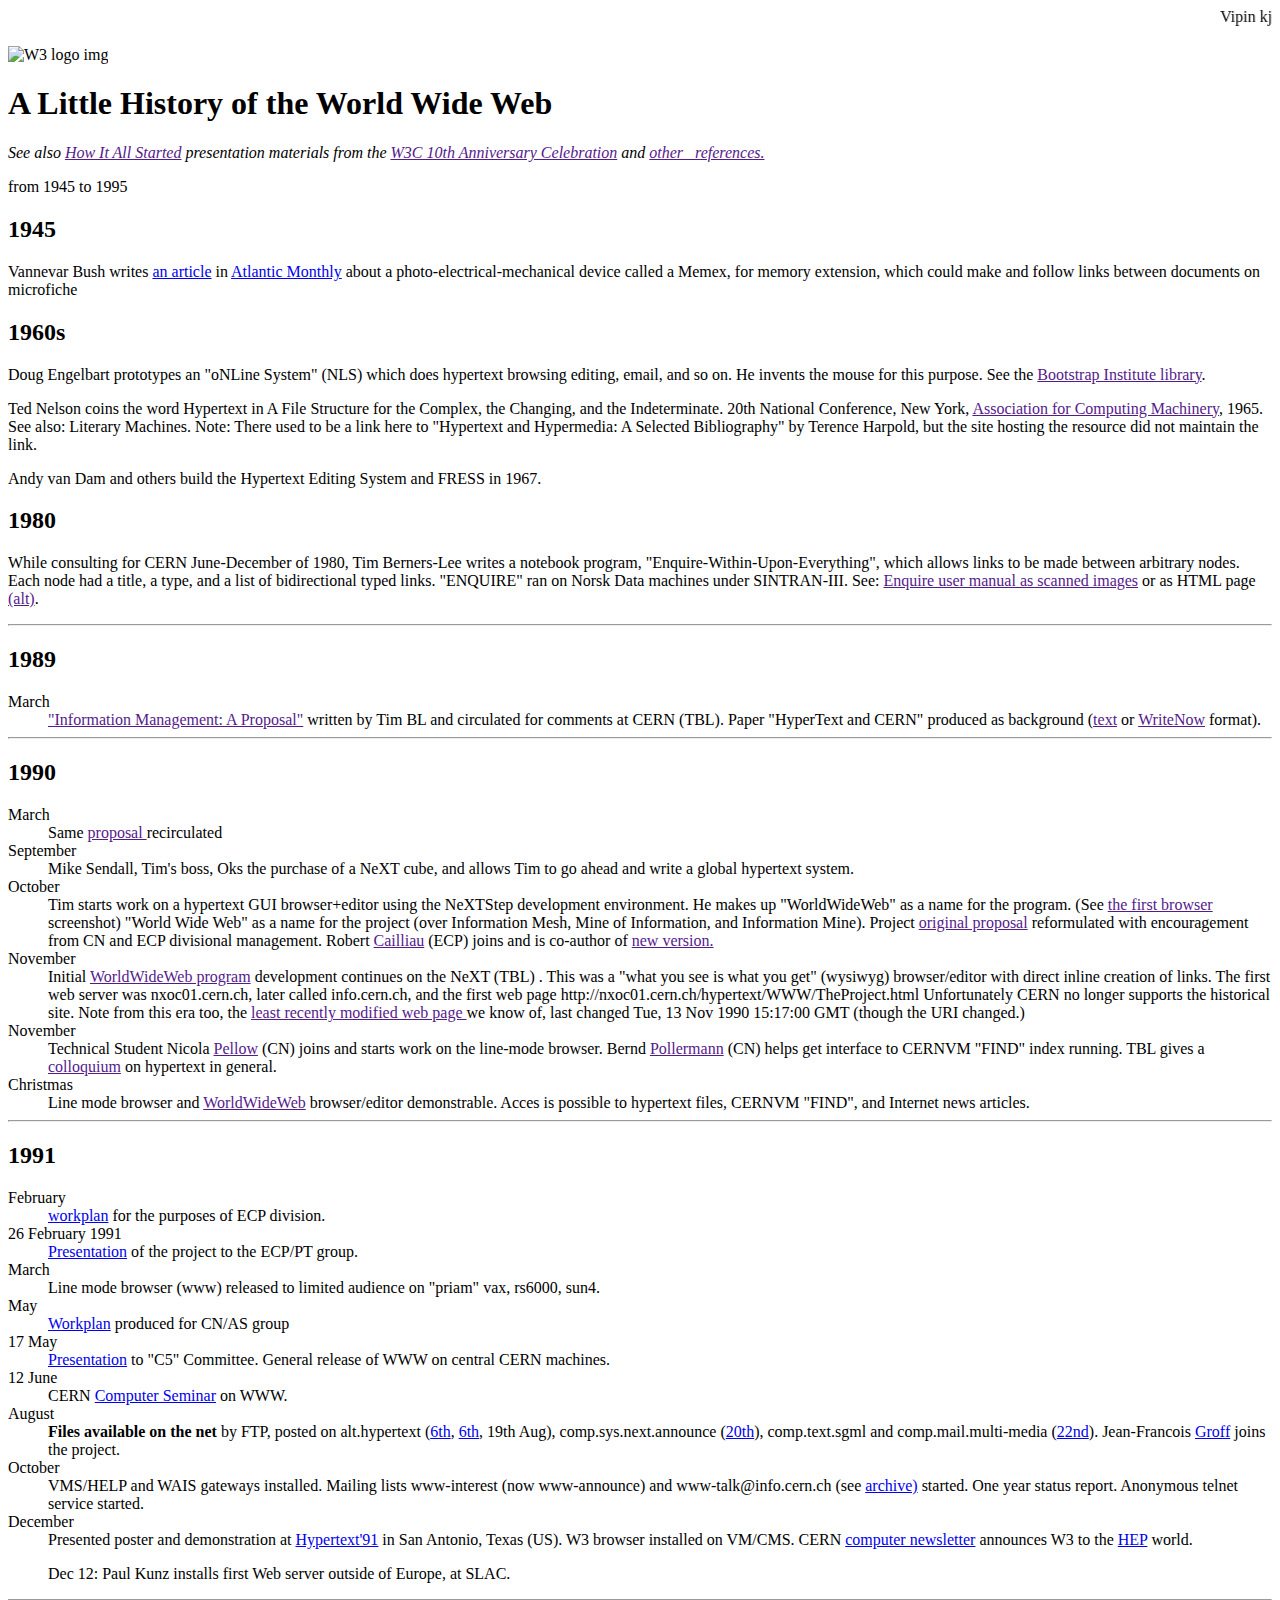
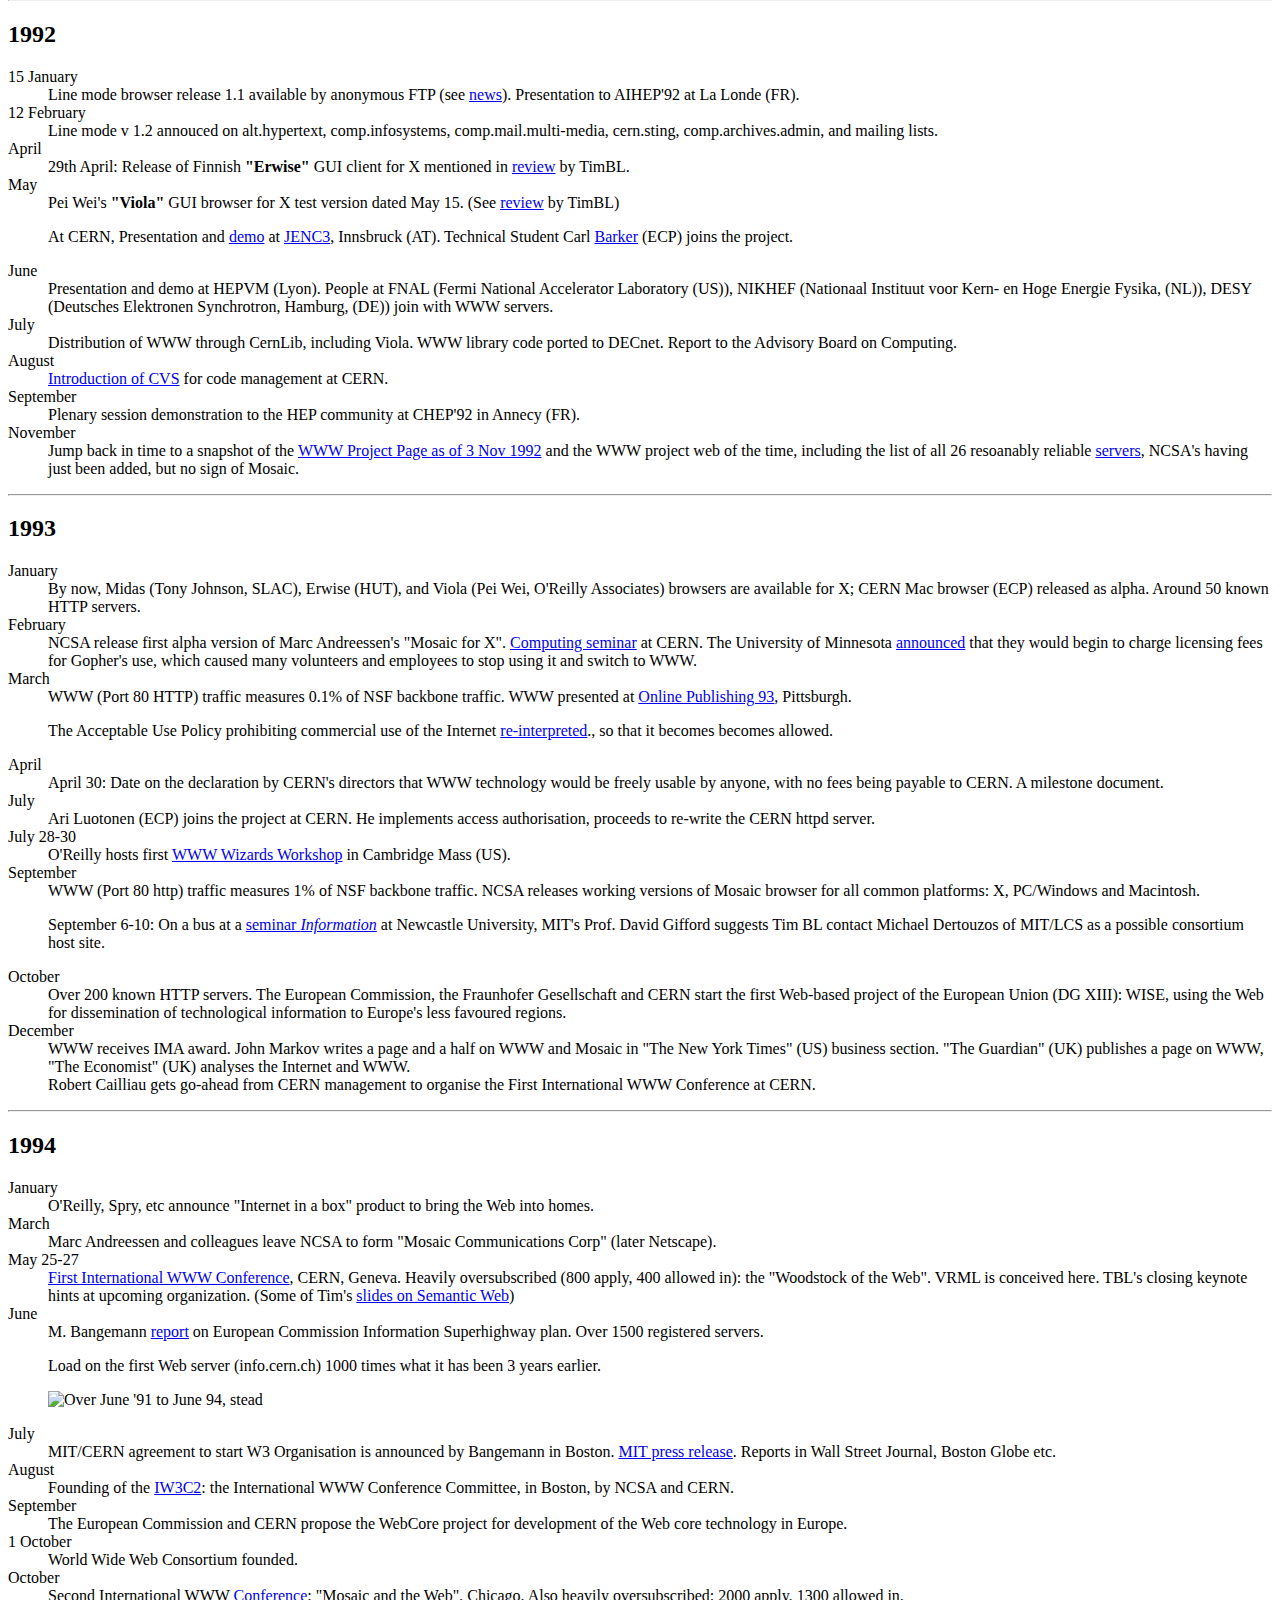
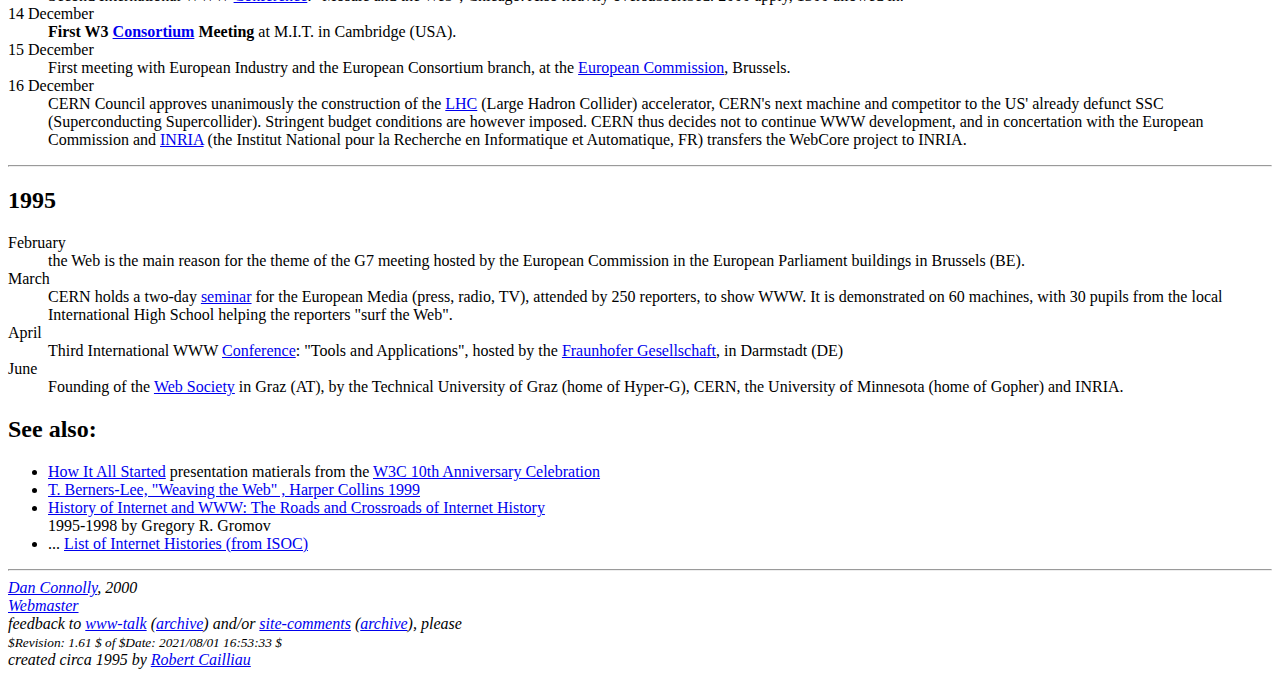
==== commit 89b88bbd: "ho gaya" ====
--- a/W3FirstProject.Html
+++ b/W3FirstProject.Html
@@ -6,6 +6,7 @@
     <title>Document</title>
 </head>
 <body>
+    <marquee behavior="" direction="">Vipin kjkjdskjjkajdgi</marquee>
    <p><img src="https://www.w3.org/Icons/WWW/w3c_home" alt="W3 logo img"></p>
    </p>
     <h1>A Little History of the World Wide Web</h1>
